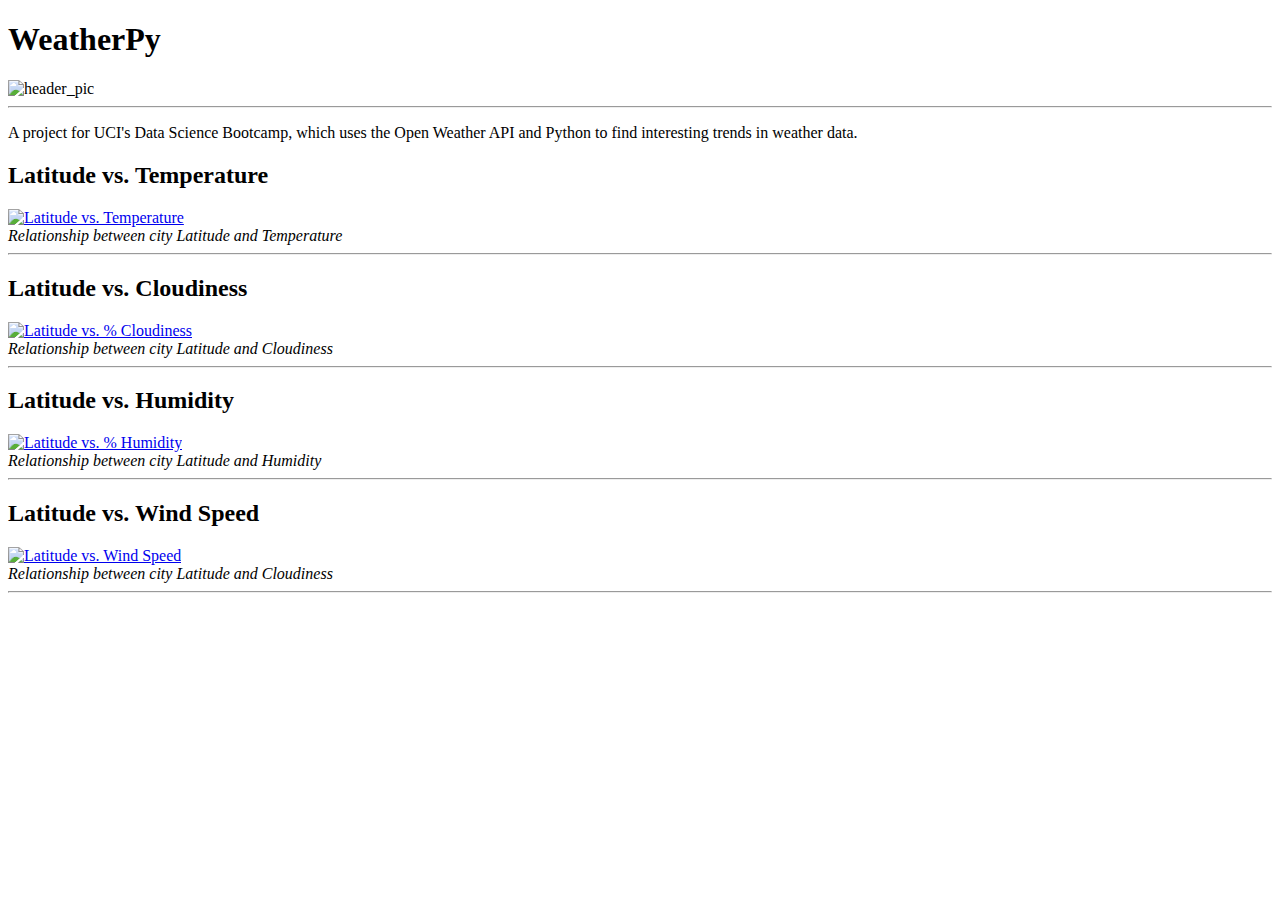
==== Week 07 Homework/Instructions/index.html @ 97b53a13 "Add files via upload" ====
<!DOCTYPE html>
<html>
<head>
  <meta charset="UTF-8">
  <title>Activity 3: Project Webpage</title>
</head>
<body>
	<h1>WeatherPy</h1>
	<img width=10% src="Weather.jpg" alt="header_pic">
	<hr>

	<p>A project for UCI's Data Science Bootcamp, which uses the Open Weather API and Python to find interesting trends in weather data.</p>

	<h2>Latitude vs. Temperature</h2>
	<a href="images/1_Lat_vs_Temp.png" target="_blank">
	<img width="25%" src="images/1_Lat_vs_Temp.png" alt="Latitude vs. Temperature">
	</a>
	<br>
	<em>Relationship between city Latitude and Temperature</em>
	<hr>

	<h2>Latitude vs. Cloudiness</h2>
	<a href="images/2_Lat_vs_Clouds.png" target="_blank">
	<img width="25%" src="images/2_Lat_vs_Clouds.png" alt="Latitude vs. % Cloudiness">
	</a>
	<br>
	<em>Relationship between city Latitude and Cloudiness</em>
	<hr>

	<h2>Latitude vs. Humidity</h2>
	<a href="images/3_Lat_vs_Humidity.png" target="_blank">
	<img width="25%" src="images/3_Lat_vs_Humidity.png" alt="Latitude vs. % Humidity">
	</a>
	<br>
	<em>Relationship between city Latitude and Humidity</em>
	<hr>

	<h2>Latitude vs. Wind Speed</h2>
	<a href="images/4_Lat_vs_Wind.png" target="_blank">
	<img width="25%" src="images/4_Lat_vs_Wind.png" alt="Latitude vs. Wind Speed">
	</a>
	<br>
	<em>Relationship between city Latitude and Cloudiness</em>
	<hr>

</body>
</html>
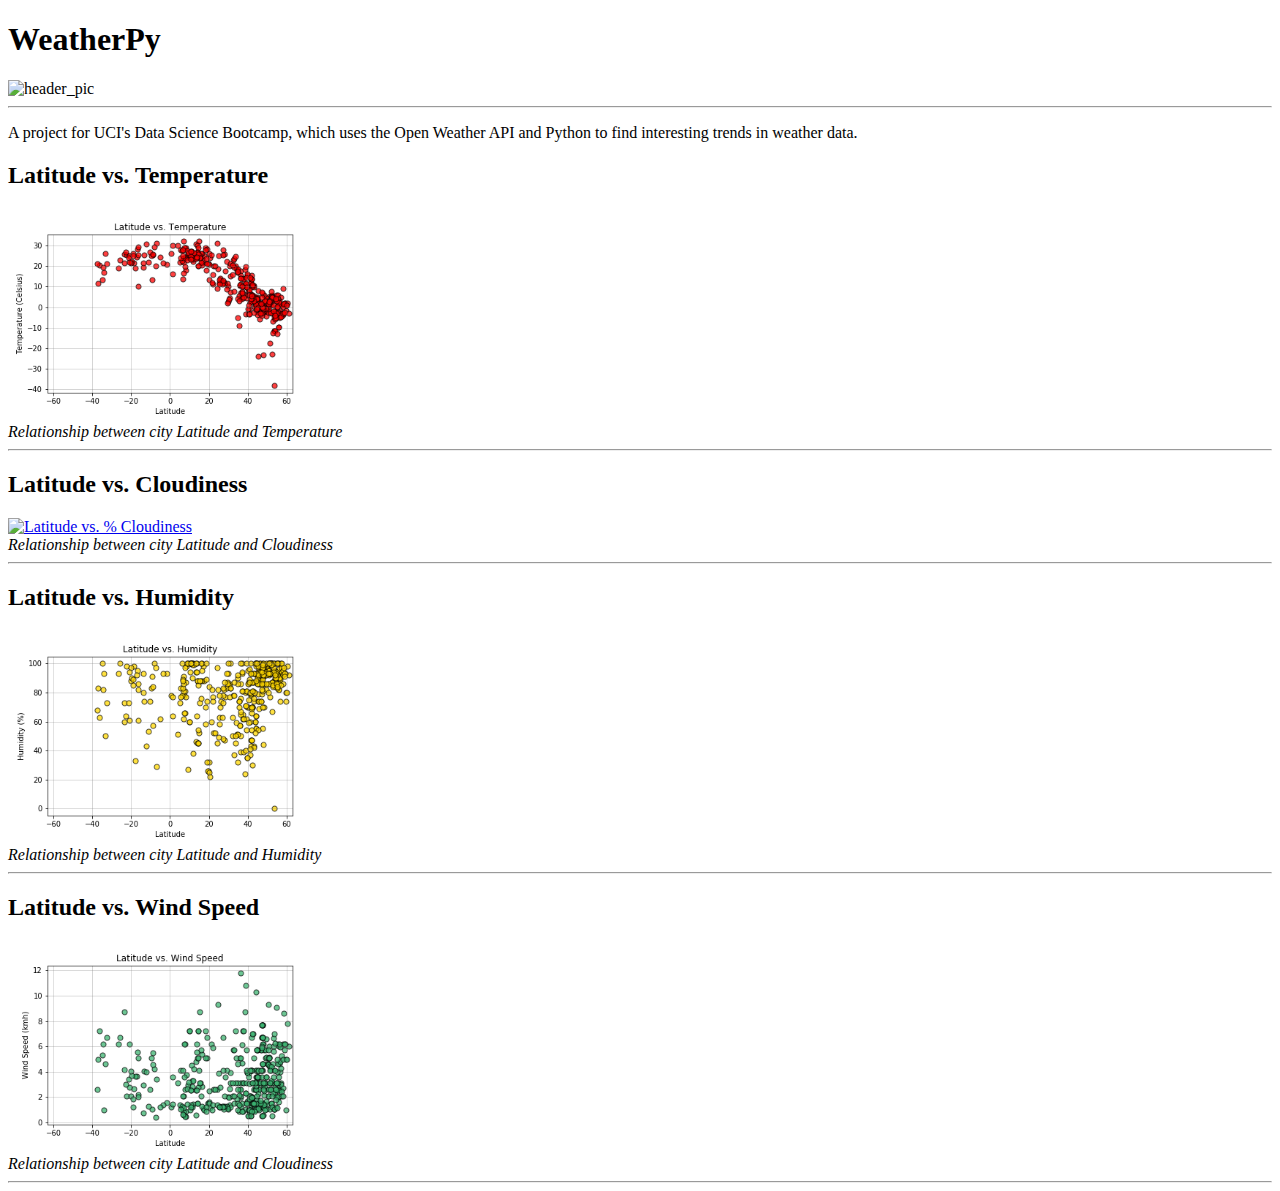
==== commit 8a3d4d15: "Add files via upload" ====
--- a/Week 07 Homework/Instructions/index.html
+++ b/Week 07 Homework/Instructions/index.html
@@ -13,7 +13,7 @@
 
 	<h2>Latitude vs. Temperature</h2>
 	<a href="images/1_Lat_vs_Temp.png" target="_blank">
-	<img width="25%" src="images/1_Lat_vs_Temp.png" alt="Latitude vs. Temperature">
+	<img width="25%" src="Scatterplots/1_Lat_vs_Temp.png" alt="Latitude vs. Temperature">
 	</a>
 	<br>
 	<em>Relationship between city Latitude and Temperature</em>
@@ -21,7 +21,7 @@
 
 	<h2>Latitude vs. Cloudiness</h2>
 	<a href="images/2_Lat_vs_Clouds.png" target="_blank">
-	<img width="25%" src="images/2_Lat_vs_Clouds.png" alt="Latitude vs. % Cloudiness">
+	<img width="25%" src="Scatterplots/2_Lat_vs_Clouds.png" alt="Latitude vs. % Cloudiness">
 	</a>
 	<br>
 	<em>Relationship between city Latitude and Cloudiness</em>
@@ -29,7 +29,7 @@
 
 	<h2>Latitude vs. Humidity</h2>
 	<a href="images/3_Lat_vs_Humidity.png" target="_blank">
-	<img width="25%" src="images/3_Lat_vs_Humidity.png" alt="Latitude vs. % Humidity">
+	<img width="25%" src="Scatterplots/3_Lat_vs_Humidity.png" alt="Latitude vs. % Humidity">
 	</a>
 	<br>
 	<em>Relationship between city Latitude and Humidity</em>
@@ -37,7 +37,7 @@
 
 	<h2>Latitude vs. Wind Speed</h2>
 	<a href="images/4_Lat_vs_Wind.png" target="_blank">
-	<img width="25%" src="images/4_Lat_vs_Wind.png" alt="Latitude vs. Wind Speed">
+	<img width="25%" src="Scatterplots/4_Lat_vs_Wind.png" alt="Latitude vs. Wind Speed">
 	</a>
 	<br>
 	<em>Relationship between city Latitude and Cloudiness</em>
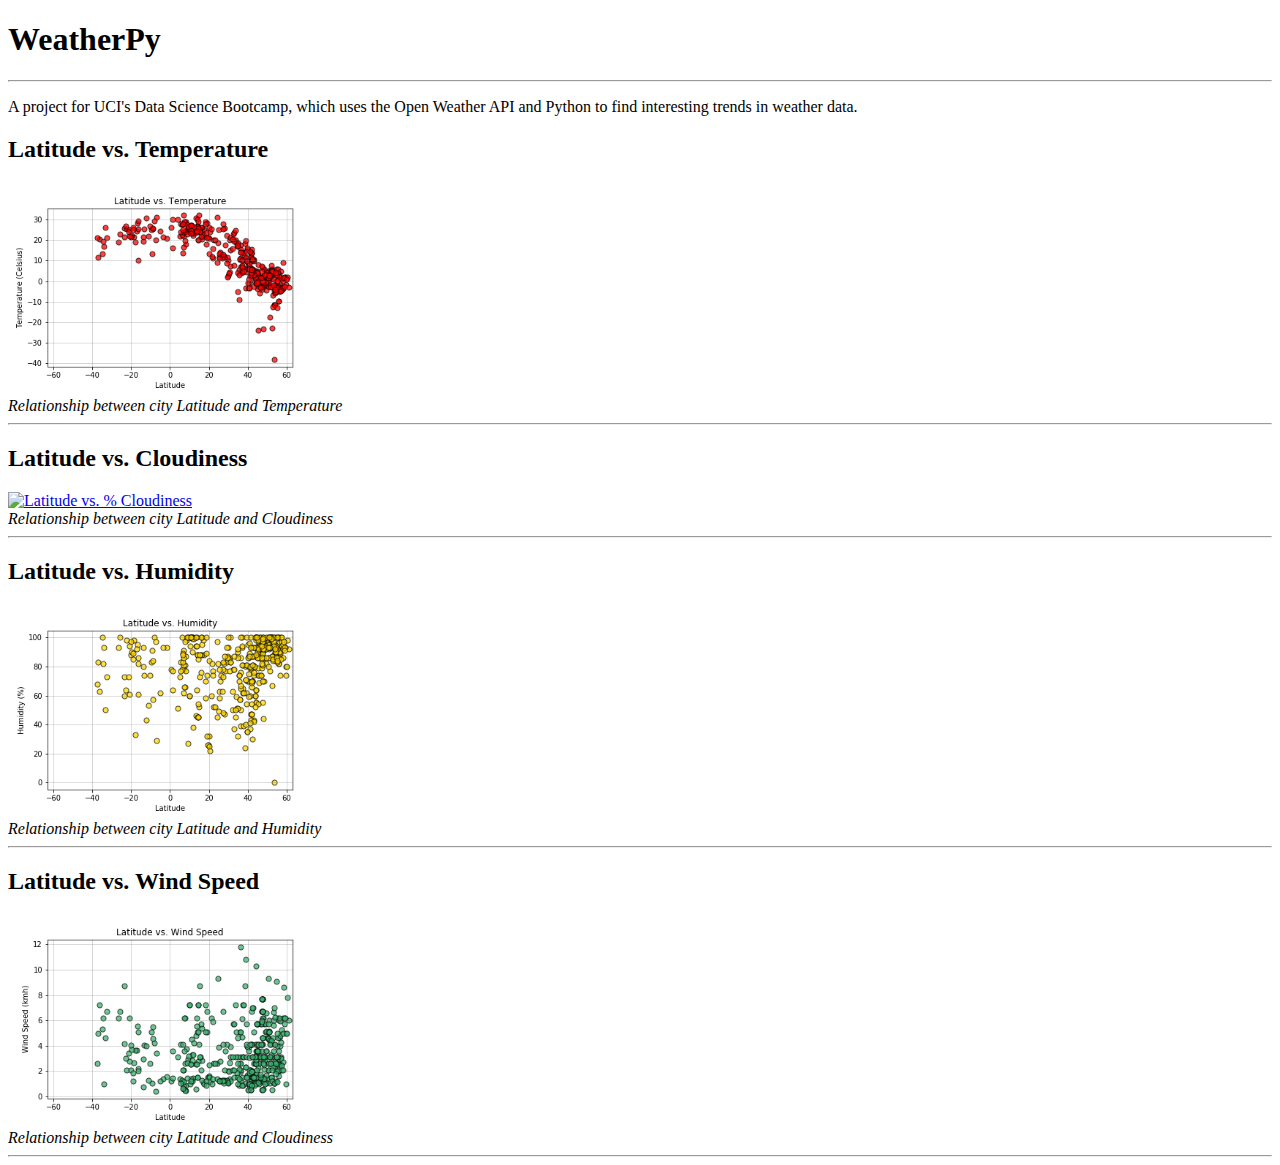
==== commit 30b34b10: "Add files via upload" ====
--- a/Week 07 Homework/Instructions/index.html
+++ b/Week 07 Homework/Instructions/index.html
@@ -6,7 +6,6 @@
 </head>
 <body>
 	<h1>WeatherPy</h1>
-	<img width=10% src="Weather.jpg" alt="header_pic">
 	<hr>
 
 	<p>A project for UCI's Data Science Bootcamp, which uses the Open Weather API and Python to find interesting trends in weather data.</p>
@@ -20,7 +19,7 @@
 	<hr>
 
 	<h2>Latitude vs. Cloudiness</h2>
-	<a href="images/2_Lat_vs_Clouds.png" target="_blank">
+	<a href="images/3_Lat_vs_Clouds.png" target="_blank">
 	<img width="25%" src="Scatterplots/2_Lat_vs_Clouds.png" alt="Latitude vs. % Cloudiness">
 	</a>
 	<br>
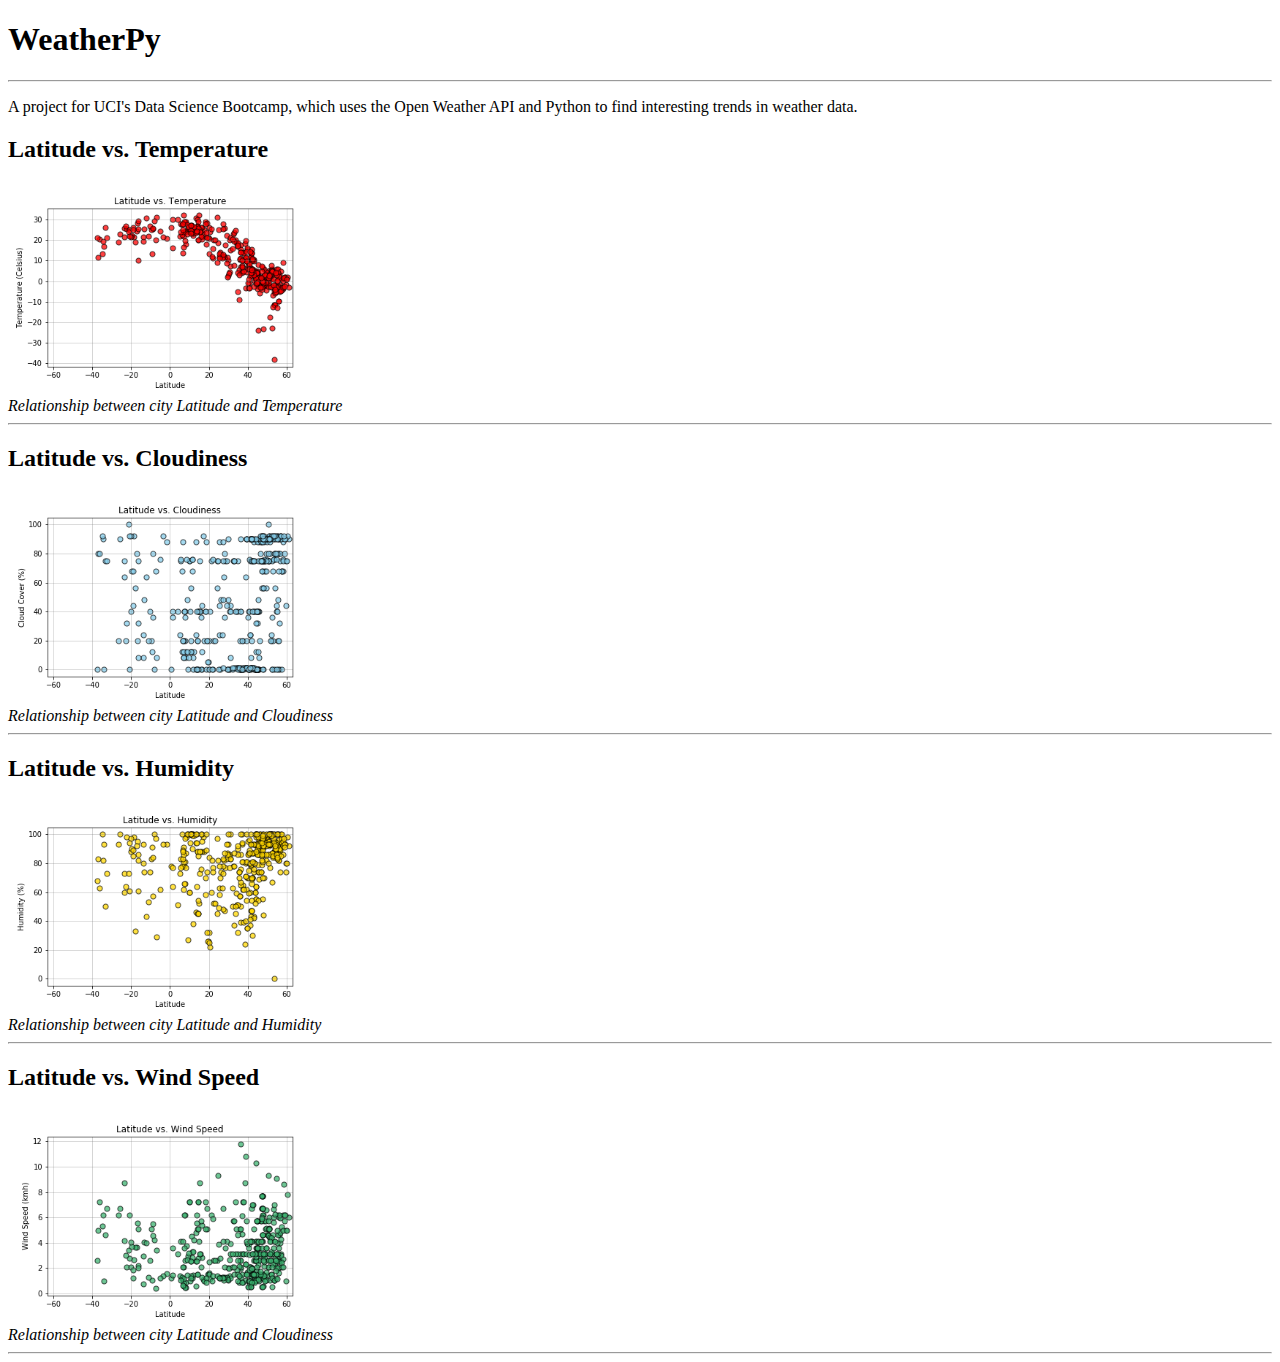
==== commit d171effe: "Add files via upload" ====
--- a/Week 07 Homework/Instructions/index.html
+++ b/Week 07 Homework/Instructions/index.html
@@ -19,8 +19,8 @@
 	<hr>
 
 	<h2>Latitude vs. Cloudiness</h2>
-	<a href="images/3_Lat_vs_Clouds.png" target="_blank">
-	<img width="25%" src="Scatterplots/2_Lat_vs_Clouds.png" alt="Latitude vs. % Cloudiness">
+	<a href="images/2_Lat_vs_Clouds.png" target="_blank">
+	<img width="25%" src="Scatterplots/3_Lat_vs_Clouds.png" alt="Latitude vs. % Cloudiness">
 	</a>
 	<br>
 	<em>Relationship between city Latitude and Cloudiness</em>
